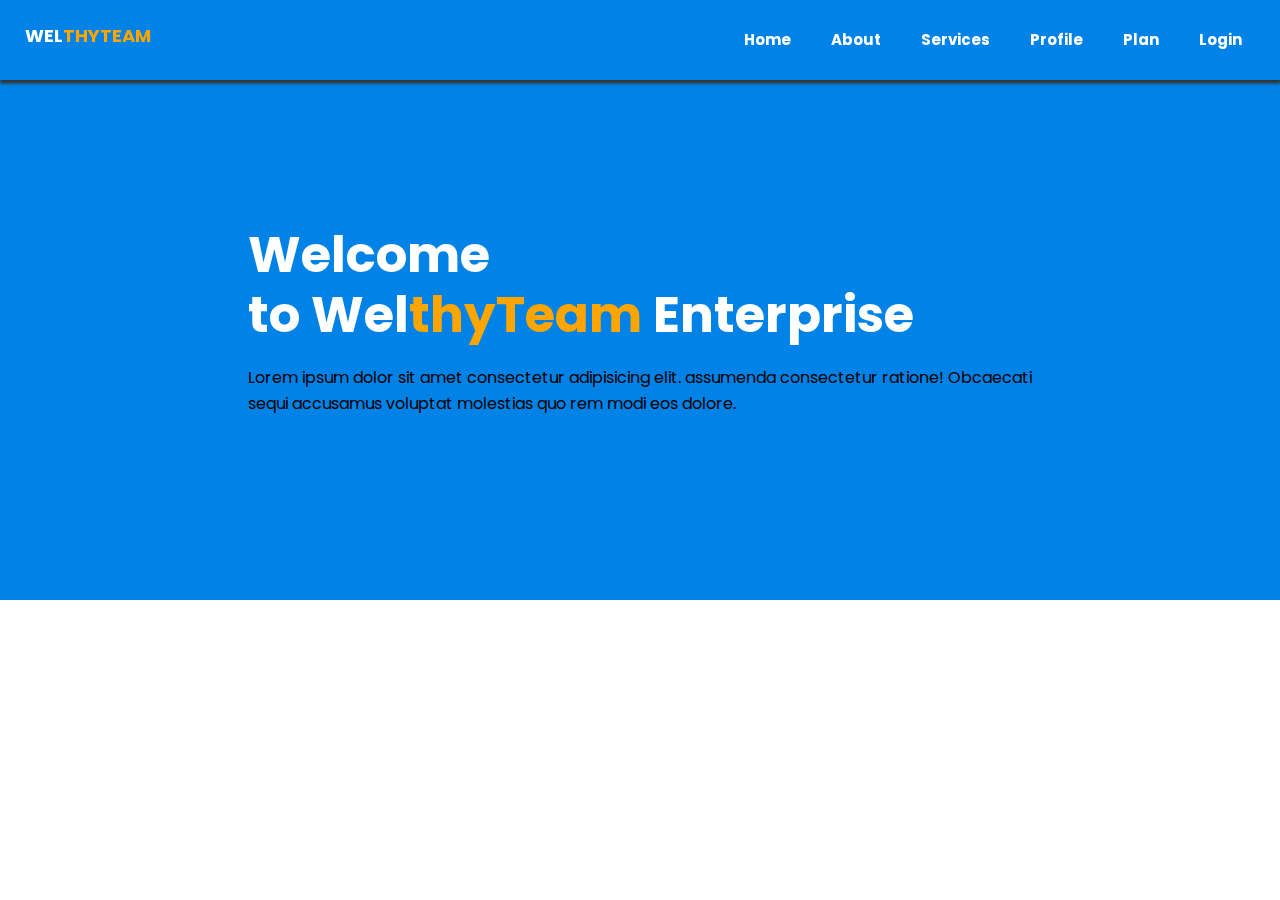
==== index.html @ f75fe159 "Updated Files" ====
<!DOCTYPE html>
<html lang="en">
<head>
    <meta charset="UTF-8">
    <meta name="viewport" content="width=device-width, initial-scale=1.0">
    <link rel="stylesheet" href="../CSS/index.css">
    <script src="https://kit.fontawesome.com/64d58efce2.js" crossorigin="anonymous"></script>
    <title>Document</title>
</head>
<body>

    <header class="showcase">
        <nav>
            <input type="checkbox" id="check">
        <label for="check" class="checkbtn">
            <i class="fas fa-bars"></i>
        </label>
         <label class="logo"><a href="../HTML/home.html">WEL<span style="color: orange;">THYTEAM</span></a></label>
         <ul>
             <li><a href="#">Home</a></li>
             <li><a href="#">About</a></li>
             <li><a href="#">Services</a></li>
             <li><a href="../HTML/profile.html">Profile</a></li>
             <li><a href="#">Plan</a></li>
             <li><a href="../HTML/login.html">Login</a></li>
         </ul>
        </nav>
<style>
    @import url("https://fonts.googleapis.com/css2?family=Poppins:wght@200;300;400;500;600;700;800&display=swap");
    nav{
        background: #0082e6;
        width: 100%;
        height: 80px;
        box-shadow: 0.5px 3px 3px 0.5px #333 !important;
        position: fixed;
        z-index: 9999;
        
    }

    label.logo a{
        color: #fff ;
        font-size: 18px;
        line-height: 72px;
        padding: 0 25px;
        font-weight: bold;
        font-family: "Poppins", sans-serif;
        cursor: pointer;
    }

    nav ul{
        float: right;
        margin-right: 20px;
        z-index: 9999;

    }

    nav ul li{
        display: inline-block;
        line-height: 80px;
        margin: 0 5px;
        
    }

    nav ul li a{
        color: #fff;
        font-size: 15px;
        font-weight: 700;
        border-radius: 3px;
        padding: 7px 13px;
    
    }

    nav ul li a:hover{
        color: orange;
        transition: .5s;
    }

    .checkbtn{
        float: right;
        line-height: 72px;
        color: #fff;
        font-size: 23px;
        margin-right: 40px;
        cursor: pointer;
        display: none;
    }

    #check{
        display: none;
    }

    @media (max-width: 952px) {
        label.logo{
            font-size: 14.5px;
            padding: 0 -2.5px;
            /*line-height: 80px;*/
        }


       nav ul li a{
           font-size: 16px;
           line-height: 25px;

       }
    }

    @media (max-width: 858px) {
        .checkbtn{
        display: block;
    }

      ul{
          position: fixed;
          width: 100%;
          height: 100vh;
          background: #0082e6;
          top: 80px;
          left: -100%;
          text-align: center;
          transition: all .5s;
      }

      nav ul li{
          display: block;
          color: #fff ;
          margin: 0.5px 5px;
          
          
      }

      nav ul li a{
          font-size: 20px;
          
      }

      #check:checked ~ ul{
          left: 0;
      }
    }

</style>
<div class="container">
    <div class="showcase-content">
        <div>
            <h1>Welcome <br/>to Wel<span class="Team" style="color: orange;">thyTeam</span> Enterprise</h1>
            <p class="my-1">
                Lorem ipsum dolor sit amet consectetur 
                adipisicing elit. 
                assumenda consectetur ratione! Obcaecati
                <br/>
                 sequi accusamus voluptat
                 molestias 
                quo rem modi eos dolore.
            </p>
        </div>
    </div>
    
    <img src="https://themesbrand.com/zooki/layouts/images/home-2-img.png" alt="">
    </div>    
    </div>
</header>
</body>
</html>
---- CSS/index.css ----
@import url("https://fonts.googleapis.com/css2?family=Poppins:wght@200;300;400;500;600;700;800&display=swap");

* {
  margin: 0;
  padding: 0;
  box-sizing: border-box;
  text-decoration: none;
  list-style: none;
}

body {
  font-family: "Poppins", sans-serif;
  color: #fff;
  line-height: 1.6;
}

.showcase {
  background-color: #0082e6;
  height: 600px;
}

.container {
  max-width: 1100px;
  padding: 0 30px;
  margin: 0 auto;
  overflow: auto;
  position: relative;
  top: 25vh;
}

.m-space {
  margin: 1rem;
}

.my-space {
  margin: 1rem 0;
}

.p-space {
  padding: 1rem;
}

.py-space {
  padding: 1rem 0;
}

.m-space {
  margin: 2rem;
}

.my-space {
  margin: 2rem 0;
}

.p-space {
  padding: 2rem;
}

.py-space {
  padding: 2rem 0;
}

.m-space {
  margin: 3rem;
}

.my-space {
  margin: 3rem 0;
}

.p-space {
  padding: 3rem;
}

.py-space {
  padding: 3rem 0;
}

.m-space {
  margin: 4rem;
}

.my-space {
  margin: 4rem 0;
}

.p-space {
  padding: 4rem;
}

.py-space {
  padding: 4rem 0;
}

.m-space {
  margin: 5rem;
}

.my-space {
  margin: 5rem 0;
}

.p-space {
  padding: 5rem;
}

.py-space {
  padding: 5rem 0;
}

@media (max-width: 700px) {
  h1 {
    font-size: 22.5px !important;
  }

  .showcase-content {
    text-align: left;
    padding-top: 30px;
  }
  .showcase-content img {
    display: flex;
    top: 150px;
    position: relative;
    left: -20vh;
  }
}

img {
  width: 100%;
}

.showcase-content {
  height: 100%;
  display: flex;
  align-items: center;
  justify-content: center;
}
.showcase-content img {
  width: 50%;
}
.showcase-content h1 {
  font-size: 50px;
  line-height: 1.2;
  color: #fff;
}

.showcase-content p {
  margin: 20px 0 !important;
  color: black;
}
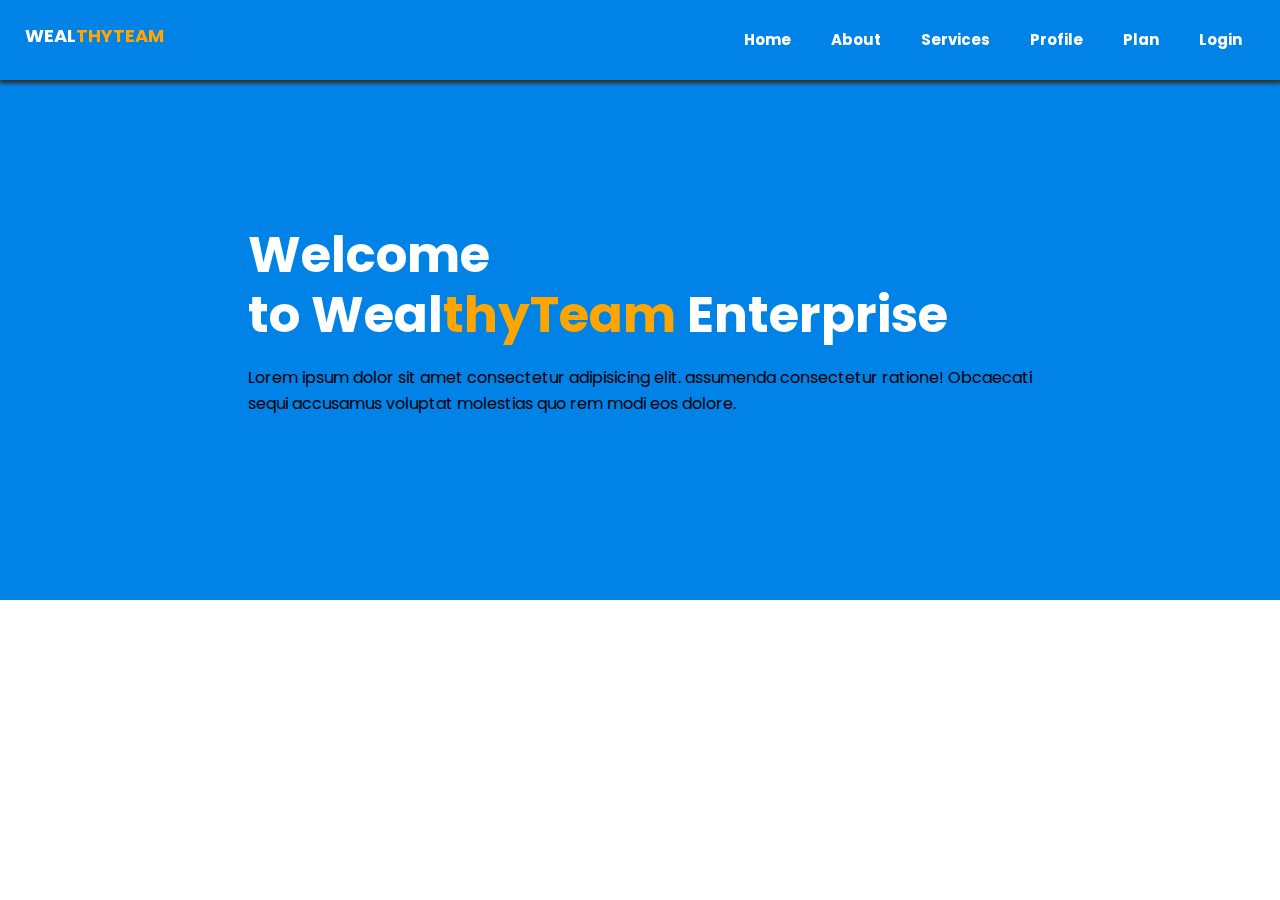
==== commit 0d30bfa9: "modified files :)" ====
--- a/index.html
+++ b/index.html
@@ -3,9 +3,9 @@
 <head>
     <meta charset="UTF-8">
     <meta name="viewport" content="width=device-width, initial-scale=1.0">
-    <link rel="stylesheet" href="../CSS/index.css">
+    <link rel="stylesheet" href="index.css">
     <script src="https://kit.fontawesome.com/64d58efce2.js" crossorigin="anonymous"></script>
-    <title>Document</title>
+    <title>Welcome</title>
 </head>
 <body>
 
@@ -15,14 +15,14 @@
         <label for="check" class="checkbtn">
             <i class="fas fa-bars"></i>
         </label>
-         <label class="logo"><a href="../HTML/home.html">WEL<span style="color: orange;">THYTEAM</span></a></label>
+         <label class="logo"><a href="home.html">WEAL<span style="color: orange;">THYTEAM</span></a></label>
          <ul>
              <li><a href="#">Home</a></li>
              <li><a href="#">About</a></li>
-             <li><a href="#">Services</a></li>
-             <li><a href="../HTML/profile.html">Profile</a></li>
+             <li><a href="services.html">Services</a></li>
+             <li><a href="profile.html">Profile</a></li>
              <li><a href="#">Plan</a></li>
-             <li><a href="../HTML/login.html">Login</a></li>
+             <li><a href="login.html">Login</a></li>
          </ul>
         </nav>
 <style>
@@ -142,7 +142,7 @@
 <div class="container">
     <div class="showcase-content">
         <div>
-            <h1>Welcome <br/>to Wel<span class="Team" style="color: orange;">thyTeam</span> Enterprise</h1>
+            <h1>Welcome <br/>to Weal<span class="Team" style="color: orange;">thyTeam</span> Enterprise</h1>
             <p class="my-1">
                 Lorem ipsum dolor sit amet consectetur 
                 adipisicing elit. 
--- a/index.css
+++ b/index.css
@@ -0,0 +1,150 @@
+@import url("https://fonts.googleapis.com/css2?family=Poppins:wght@200;300;400;500;600;700;800&display=swap");
+
+* {
+  margin: 0;
+  padding: 0;
+  box-sizing: border-box;
+  text-decoration: none;
+  list-style: none;
+}
+
+body {
+  font-family: "Poppins", sans-serif;
+  color: #fff;
+  line-height: 1.6;
+}
+
+.showcase {
+  background-color: #0082e6;
+  height: 600px;
+}
+
+.container {
+  max-width: 1100px;
+  padding: 0 30px;
+  margin: 0 auto;
+  overflow: auto;
+  position: relative;
+  top: 25vh;
+}
+
+.m-space {
+  margin: 1rem;
+}
+
+.my-space {
+  margin: 1rem 0;
+}
+
+.p-space {
+  padding: 1rem;
+}
+
+.py-space {
+  padding: 1rem 0;
+}
+
+.m-space {
+  margin: 2rem;
+}
+
+.my-space {
+  margin: 2rem 0;
+}
+
+.p-space {
+  padding: 2rem;
+}
+
+.py-space {
+  padding: 2rem 0;
+}
+
+.m-space {
+  margin: 3rem;
+}
+
+.my-space {
+  margin: 3rem 0;
+}
+
+.p-space {
+  padding: 3rem;
+}
+
+.py-space {
+  padding: 3rem 0;
+}
+
+.m-space {
+  margin: 4rem;
+}
+
+.my-space {
+  margin: 4rem 0;
+}
+
+.p-space {
+  padding: 4rem;
+}
+
+.py-space {
+  padding: 4rem 0;
+}
+
+.m-space {
+  margin: 5rem;
+}
+
+.my-space {
+  margin: 5rem 0;
+}
+
+.p-space {
+  padding: 5rem;
+}
+
+.py-space {
+  padding: 5rem 0;
+}
+
+@media (max-width: 700px) {
+  h1 {
+    font-size: 22.5px !important;
+  }
+
+  .showcase-content {
+    text-align: left;
+    padding-top: 30px;
+  }
+  .showcase-content img {
+    display: flex;
+    top: 150px;
+    position: relative;
+    left: -20vh;
+  }
+}
+
+img {
+  width: 100%;
+}
+
+.showcase-content {
+  height: 100%;
+  display: flex;
+  align-items: center;
+  justify-content: center;
+}
+.showcase-content img {
+  width: 50%;
+}
+.showcase-content h1 {
+  font-size: 50px;
+  line-height: 1.2;
+  color: #fff;
+}
+
+.showcase-content p {
+  margin: 20px 0 !important;
+  color: black;
+}
